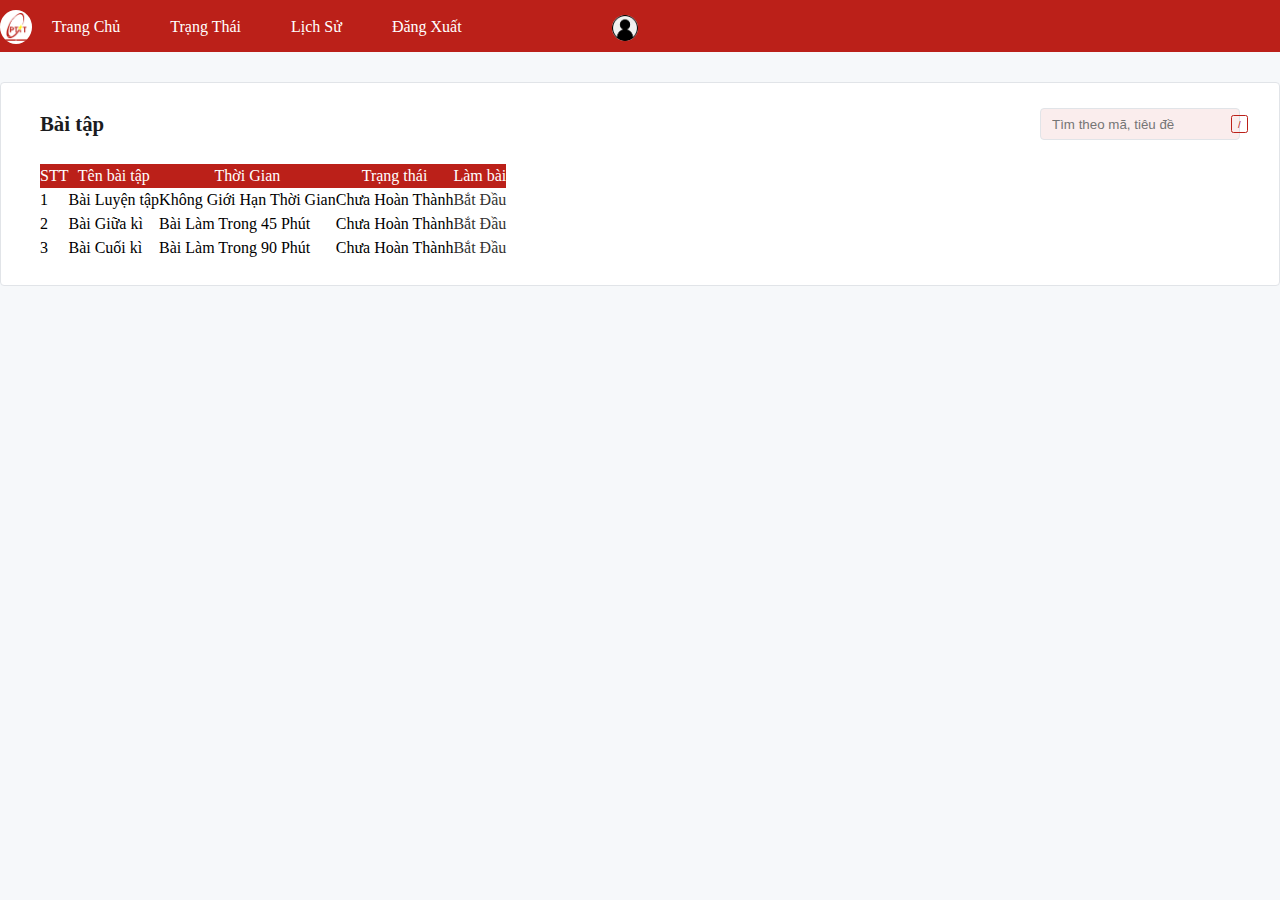
==== user/main.html @ f0806472 "commit" ====
<!-- DAY LA TRANG SAU KHI SIGN IN VAO THANH CONG -->
<!DOCTYPE html>
<html lang="en">
  <head>
    <meta charset="UTF-8" />
    <meta name="viewport" content="width=device-width, initial-scale=1.0" />
    <title>Trang Chủ</title>

    <!-- bootstrap -->
    <link
      href="https://cdn.jsdelivr.net/npm/bootstrap@5.3.2/dist/css/bootstrap.min.css"
      rel="stylesheet"
      integrity="sha384-T3c6CoIi6uLrA9TneNEoa7RxnatzjcDSCmG1MXxSR1GAsXEV/Dwwykc2MPK8M2HN"
      crossorigin="anonymous"
    />
    <!-- css -->
    <link rel="stylesheet" href="./assets/css/reset.css" />
    <link rel="stylesheet" href="./assets/css/styles.css" />
    <link rel="stylesheet" href="./assets/css/responsive.css" />
    <link rel="stylesheet" href="./assets/css/navbar.css" />
    <!-- font awesome -->
    <link
      rel="stylesheet"
      href="https://cdnjs.cloudflare.com/ajax/libs/font-awesome/6.5.1/css/all.min.css"
    />
    <!-- google fonts -->
    <link
      href="https://fonts.googleapis.com/css2?family=Open+Sans:wght@300;400;500;600;700&family=Roboto:wght@100;300;400;500;700&display=swap"
      rel="stylesheet"
    />
  </head>

  <body>
    <!-- HEADER NAVBAR -->
    <div class="header-navbar">
      <div class="container">
        <div class="row">
          <div class="col-md-6">
            <div class="left-side">
              <!-- hidden navbar -->
              <div class="navbar-btn hidden">
                <i class="fa-solid fa-bars"></i>
              </div>
              <div class="logo">
                <img src="./assets/img/logo_ptit.png" alt="logo" />
              </div>
              <article class="navbar-item">
                <a href="./main.html">Trang Chủ</a>
              </article>
              <article class="navbar-item">
                <a href="./main.html">Trạng Thái</a>
              </article>
              <article class="navbar-item">
                <a href="./chamdiem.html">Lịch Sử</a>
              </article>
              <article class="navbar-item">
                <a href="./index.html">Đăng Xuất</a>
              </article>
              <article class="navbar-item"></article>
              <article class="navbar-item"></article>
            </div>
          </div>
          <div class="col-md-6">
            <div class="right-side">
              <div class="user">
                <div class="user-logo">
                  <img src="./assets/img/user-logo.png" alt="user logo" />
                </div>
              </div>
            </div>
          </div>
        </div>
      </div>
    </div>

    <!-- BODY STATUS -->
    <div class="body-status">
      <div class="container">
        <div class="row">
          <div class="status-box">
            <div class="status-header">
              <div class="status-title">Bài tập</div>
              <div class="status-form">
                <input type="text" placeholder="Tìm theo mã, tiêu đề" />
                <input type="submit" class="form-submit" value="/" />
              </div>
            </div>
            <div class="status-content">
              <br />
              <table class="table table-bordered table-striped">
                <thead class="custom-header">
                  <tr>
                      <th>STT</th>
                      <th>Tên bài tập</th>
                      <th>Thời Gian</th>
                      <th>Trạng thái</th>
                      <th>Làm bài</th>
                  </tr>
              </thead>              
                <tbody id="myTable">
                  <tr>
                    <td>1</td>
                    <td>Bài Luyện tập</td>
                    <td>Không Giới Hạn Thời Gian</td>
                    <td>Chưa Hoàn Thành</td>
                    <td>
                      <a href="./quiz.html"
                        ><div class="join-btn">Bắt Đầu</div></a
                      >
                    </td>
                  </tr>
                  <tr>
                    <td>2</td>
                    <td>Bài Giữa kì</td>
                    <td>Bài Làm Trong 45 Phút</td>
                    <td>Chưa Hoàn Thành</td>
                    <td>
                      <a href="./quiz.html"
                        ><div class="join-btn">Bắt Đầu</div></a
                      >
                    </td>
                  </tr>
                  <tr>
                    <td>3</td>
                    <td>Bài Cuối kì</td>
                    <td>Bài Làm Trong 90 Phút</td>
                    <td>Chưa Hoàn Thành</td>
                    <td>
                      <a href="./quiz.html"
                        ><div class="join-btn">Bắt Đầu</div></a
                      >
                    </td>
                  </tr>
                </tbody>
              </table>
            </div>
            
          </div>
        </div>
      </div>
    </div>

    <script src="./assets/js/main.js"></script>
    <script>
      $(document).ready(function () {
        $("#myInput").on("keyup", function () {
          var value = $(this).val().toLowerCase();
          $("#myTable tr").filter(function () {
            $(this).toggle($(this).text().toLowerCase().indexOf(value) > -1);
          });
        });
      });
    </script>
  </body>
</html>
---- user/assets/css/styles.css ----
* {
  box-sizing: border-box;
}

body {
  font-size: 16px;
  line-height: 1.5;
  font-family: var(--font-family-sans);
  /* height: 10000px; */
  background-color: #f6f8fa;
}

:root {
  --clr-primary-1: #bb2019;
  --clr-primary-2: #e1e4e8;
}

.hidden {
  display: none;
}

.active {
  display: block;
  visibility: visible;
  transform: translateX();
  opacity: 1;
}

/* HEADER NAVBAR */
.header-navbar {
  background-color: #bb2019;
  height: 52px;
}

.header-navbar .row {
  padding: 10px 0 !important;
  width: 100%;
  display: flex;
  /* justify-content: space-between; */
  margin: 0 !important;
}

.left-side {
  display: flex;
  /* width: 100%; */
}

.header-navbar .left-side .logo {
  max-width: 2rem;
  background-color: #fff;
  border-radius: 50%;
  margin-right: 20px;
  white-space: nowrap;
  text-align: left;
  display: flex;
  flex-direction: column;
  justify-content: center;
}
.navbar-btn {
  color: #fff;
  margin: auto;
  position: relative;
}
.navbar-full-menu {
  position: absolute;
  box-shadow: 0 2px 4px rgba(34, 25, 25, 0.4);
  border-radius: 0;
  z-index: 100;
  top: 55px;
  left: 196px;
  width: 200px;
  height: auto;
  background-color: #fff;
}
.navbar-btn:hover {
  cursor: pointer;
  color: #333;
}
.left-side .logo img {
  width: 100%;
  height: 100%;
  padding: 3px 5px;
}

.navbar-item {
  margin-right: 50px;
  /* text-align: left; */
  display: flex;
  align-items: center;
  justify-content: center;
  font-size: 1rem;
}

.navbar-item a {
  /* text-decoration: none; */
  color: #fff;
}

.left-side .navbar-item a:hover {
  cursor: pointer;
  color: #333;
}

.exams {
  position: relative;
  color: #fff;
}
.exams:hover {
  cursor: pointer;
  color: #333;
}

.exam-menu {
  display: none;
  position: absolute;
  box-shadow: 0 2px 4px rgba(34, 25, 25, 0.4);
  border-radius: 0;
  z-index: 100;
  top: 55px;
  left: 277px;
  width: 200px;
  height: auto;
  background-color: #fff;
}

.exam-menu.active {
  display: block;
  visibility: visible;
  transform: translateX();
  opacity: 1;
}

.exam-item {
  padding: 5px 5px;
  border-bottom: 1px solid var(--clr-primary-2);
}

.exam-item:hover {
  cursor: pointer;
  background-color: lightcoral;

  a {
    color: #fff;
  }
}

.right-side .user {
  display: flex;
  /* flex-direction: row; */
  /* text-align: center; */
  justify-content: flex-end;
  color: #fff;
  /* align-items: center; */
  /* padding-top: 5px; */
  position: relative;
}

.user-btn {
  background: none;
  border: none;
  color: #fff;
  padding: 0px;
  margin: 0px;
}

.user-btn:hover {
  cursor: pointer;
  color: #333;
}
.user-logo {
  position: relative;
  padding-top: 5.376px !important;
}

.right-side .user-logo img {
  width: 26px;
  margin-right: 8px;
  height: 26px;
  cursor: pointer;
  border-radius: 50%;
}

.right-side .user-icon {
  font-size: 0.9rem;
  position: absolute;
  top: 8px;
}

.menu-user {
  display: none;
  position: absolute;
  box-shadow: 0 2px 4px rgba(34, 25, 25, 0.4);
  border-radius: 0;
  z-index: 100;
  top: 35px;
  left: 531px;
  width: 150px;
  height: auto;
  background-color: #fff;
  font-size: 0.8rem;
  border-radius: 2px;
}

.menu-user.active {
  display: block;
  visibility: visible;
  transform: translateX();
  opacity: 1;
}

.menu-user::before {
  content: "";
  position: absolute;
  width: 0;
  height: 0;
  bottom: 100%;
  right: 30%;
  border: 7.68px solid transparent;
  border-top-width: 7.68px;
  border-top-style: solid;
  border-top-color: transparent;
  border-bottom-color: transparent;
  border-top: none;
  border-bottom-color: #fff;
  filter: drop-shadow(0 -0.0625rem 0.0625rem rgba(0, 0, 0, 0.1));
}

.menu-user .user-name,
.user-id {
  color: #737679;
}

.user-list a {
  color: #737679;
  padding-left: 1rem;
}

.menu-user .user-list {
  border-bottom: 1px solid #e1e4e8;
  padding: 10px 2px;
}

.user-list a {
  text-align: left;
}

.user-list .user-name {
  font-weight: bold;
}

.user-list:hover {
  cursor: pointer;
  background-color: lightcoral;

  a {
    color: #fff;
  }
}

/*BODY STATUS  */
.status-box {
  /* width: 1100px; */
  margin: 30px auto 0;
  padding: 25px 39px;
  border-radius: 4px;
  border: solid 1.6px #e1e4e8;
  background-color: #ffffff;
}

.status-header {
  display: flex;
  justify-content: space-between;
}

.status-title {
  font-size: 1.3rem;
  font-weight: bold;
  font-stretch: normal;
  font-style: normal;
  line-height: 1.5;
  letter-spacing: normal;
  text-align: left;
  color: #1b1c1e;
}

.status-form {
  border-radius: 4px;
  border: solid 1.6px #e1e4e8;
  background-color: #faeded;
  width: 200px;
  height: 32px;
  display: flex;
  justify-content: space-between;
  padding: 0px 9px;
  text-align: center;
  align-items: center;
}

.status-form input {
  background: none;
  border: none;
}

.status-form .form-submit {
  display: block;
  width: 30px;
  height: 18px;
  font-size: 9.6px;
  background: none;
  border-radius: 2.4px;
  border: solid 1px #bb2019;
  color: #bb2019 !important;
}
.status-form input ::placeholder {
  text-align: center;
  align-items: center;
}
.status-form .form-submit {
  margin-right: 15px;
}
.status-alert {
  color: #385d7a;
  background-color: #e2f0fb;
  border-color: #d6e9f9;
  padding: 20px 15px;
  border-radius: 4px;
  margin: 15px 0px;
}

/* CAROUSEL */
.carousel-container {
  margin-top: 30px;
  /* width: 90%;
  padding-left: 100px; */
}


  

/* Add this style to make the thead in red color */
.custom-header th{
  background-color: #bb2019 !important;
  color: #fff;
}
---- user/assets/css/responsive.css ----
/*xs<576, sm<768, md<992, lg<1200, xl<1400 */
:root {
  --clr-primary-1: #bb2019;
  --clr-primary-2: #e1e4e8;
}
@media (min-width: 576px) {
}

@media (min-width: 768px) {
}

@media (min-width: 992px) {
}

@media (min-width: 1200px) {
}

@media (min-width: 1400px) {
}

@media (max-width: 1400px) {
  .menu-user {
    top: 35px;
    left: 441px;
  }
  .exam-menu {
    top: 55px;
    left: 296px;
  }
}
@media (max-width: 1200px) {
  .navbar-item {
    text-align: left;
    margin-right: 20px;
  }
  .menu-user {
    top: 33px;
    left: 351px;
  }
  .exam-menu {
    top: 55px;
    left: 258px;
  }
}

@media (max-width: 992px) {
  .logo img {
    display: none;
  }
  .navbar-item {
    text-align: left;
    margin-right: 20px;
  }
  .menu-user {
    top: 33px;
    left: 231px;
  }
  .exam-menu {
    top: 55px;
    left: 160px;
  }
}

@media (max-width: 768px) {
}

@media (max-width: 576px) {
  body {
    max-height: 500px;
  }
  .navbar-btn {
    display: block;
    justify-content: flex-start;
    align-items: center;
  }
  .logo > img {
    display: none;
  }
  .navbar-item {
    display: none;
  }
  .left-side {
    display: block;
  }
  .navbar-full-menu {
    box-shadow: 0 2px 4px rgba(34, 25, 25, 0.4);
    border-radius: 0;
    z-index: 100;
    width: 200px;
    height: auto;
    background-color: #fff;
    position: absolute;
    top: 52px;
    left: 0;
    height: 100vh;
    padding: 10px;
    transition: transform 0.3s linear;
  }

  .navbar-full-menu.hidden {
    transform: translateX(-100%);
  }
  .navbar-full-menu .exam-item:hover {
    background-color: lightcoral;
  }
  .right-side {
    display: none;
  }
  .user-list {
    text-align: center;
    justify-content: center;
    align-items: center;
  }
}
---- user/assets/css/navbar.css ----
/* CUSTOM CSS */
/* Change color of the text in navigation bar when redirecting to corresponding page */
.navbar-nav .navbar-item .nav-link:active {
    color: aquamarine;
    font-weight: 600;
}

.navbar-container {
    background-color: #BB2019 !important;
    height: 54.4px;
    width: 100%;
    padding-left: 38.4px !important;
    padding-right: 38.4px !important;
    font-size: 1.2rem !important;
}

.navbar-container .navbar {
    padding-top: 5px
}

.navbar button.navbar-toggler {
    border-color: aliceblue;
}

.navbar-nav .nav-item .nav-link {
    font-size: 1rem !important;
}

.navbar button.navbar-toggler .navbar-toggler-icon {
    color: #fff;
}

.navbar-brand-img {
    /* Custom the circle */
    border-radius: 50%;
    width: 2rem;
    height: 2rem;
    background-color: #fff;
    display: flex;
    justify-content: center;
    align-items: center;
}

.navbar-brand-img img {
    width: 1.2rem;
}

.navbar-brand p{
    margin: 0;
    font-size: 1.2rem;
}
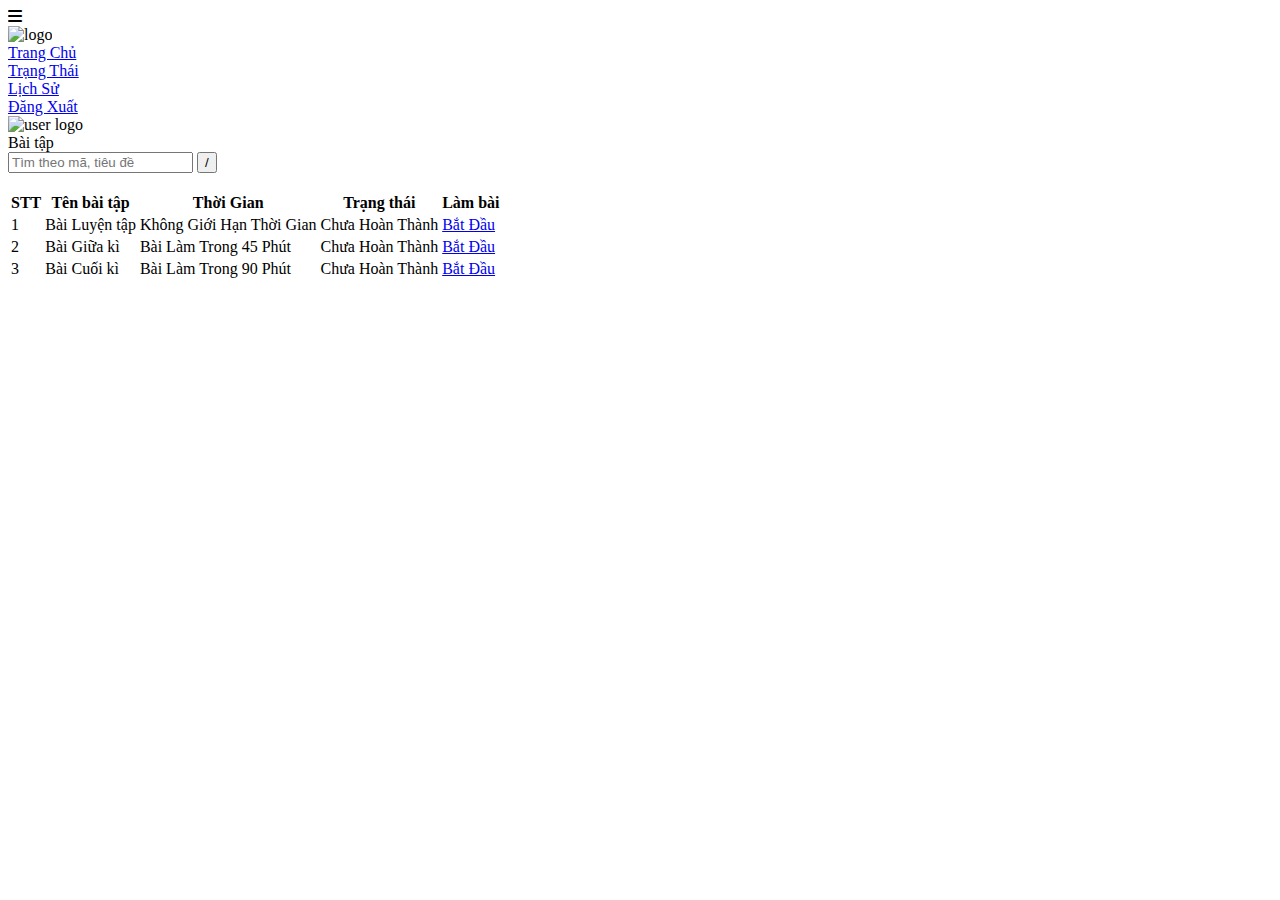
==== commit fd5482fd: "Update main.html" ====
--- a/user/main.html
+++ b/user/main.html
@@ -14,10 +14,10 @@
       crossorigin="anonymous"
     />
     <!-- css -->
-    <link rel="stylesheet" href="./assets/css/reset.css" />
-    <link rel="stylesheet" href="./assets/css/styles.css" />
-    <link rel="stylesheet" href="./assets/css/responsive.css" />
-    <link rel="stylesheet" href="./assets/css/navbar.css" />
+    <link rel="stylesheet" href="./user/assets/css/reset.css" />
+    <link rel="stylesheet" href="./user/assets/css/styles.css" />
+    <link rel="stylesheet" href="./user/assets/css/responsive.css" />
+    <link rel="stylesheet" href="./user/assets/css/navbar.css" />
     <!-- font awesome -->
     <link
       rel="stylesheet"
@@ -42,19 +42,19 @@
                 <i class="fa-solid fa-bars"></i>
               </div>
               <div class="logo">
-                <img src="./assets/img/logo_ptit.png" alt="logo" />
+                <img src="./user/assets/img/logo_ptit.png" alt="logo" />
               </div>
               <article class="navbar-item">
-                <a href="./main.html">Trang Chủ</a>
+                <a href="./user/main.html">Trang Chủ</a>
               </article>
               <article class="navbar-item">
-                <a href="./main.html">Trạng Thái</a>
+                <a href="./user/main.html">Trạng Thái</a>
               </article>
               <article class="navbar-item">
-                <a href="./chamdiem.html">Lịch Sử</a>
+                <a href="./user/chamdiem.html">Lịch Sử</a>
               </article>
               <article class="navbar-item">
-                <a href="./index.html">Đăng Xuất</a>
+                <a href="https://chungilion.github.io/admin_page/index.html">Đăng Xuất</a>
               </article>
               <article class="navbar-item"></article>
               <article class="navbar-item"></article>
@@ -64,7 +64,7 @@
             <div class="right-side">
               <div class="user">
                 <div class="user-logo">
-                  <img src="./assets/img/user-logo.png" alt="user logo" />
+                  <img src="./user/assets/img/user-logo.png" alt="user logo" />
                 </div>
               </div>
             </div>
@@ -104,7 +104,7 @@
                     <td>Không Giới Hạn Thời Gian</td>
                     <td>Chưa Hoàn Thành</td>
                     <td>
-                      <a href="./quiz.html"
+                      <a href="./user/quiz.html"
                         ><div class="join-btn">Bắt Đầu</div></a
                       >
                     </td>
@@ -115,7 +115,7 @@
                     <td>Bài Làm Trong 45 Phút</td>
                     <td>Chưa Hoàn Thành</td>
                     <td>
-                      <a href="./quiz.html"
+                      <a href="./user/quiz.html"
                         ><div class="join-btn">Bắt Đầu</div></a
                       >
                     </td>
@@ -126,7 +126,7 @@
                     <td>Bài Làm Trong 90 Phút</td>
                     <td>Chưa Hoàn Thành</td>
                     <td>
-                      <a href="./quiz.html"
+                      <a href="./user/quiz.html"
                         ><div class="join-btn">Bắt Đầu</div></a
                       >
                     </td>
@@ -140,7 +140,7 @@
       </div>
     </div>
 
-    <script src="./assets/js/main.js"></script>
+    <script src="./user/assets/js/main.js"></script>
     <script>
       $(document).ready(function () {
         $("#myInput").on("keyup", function () {
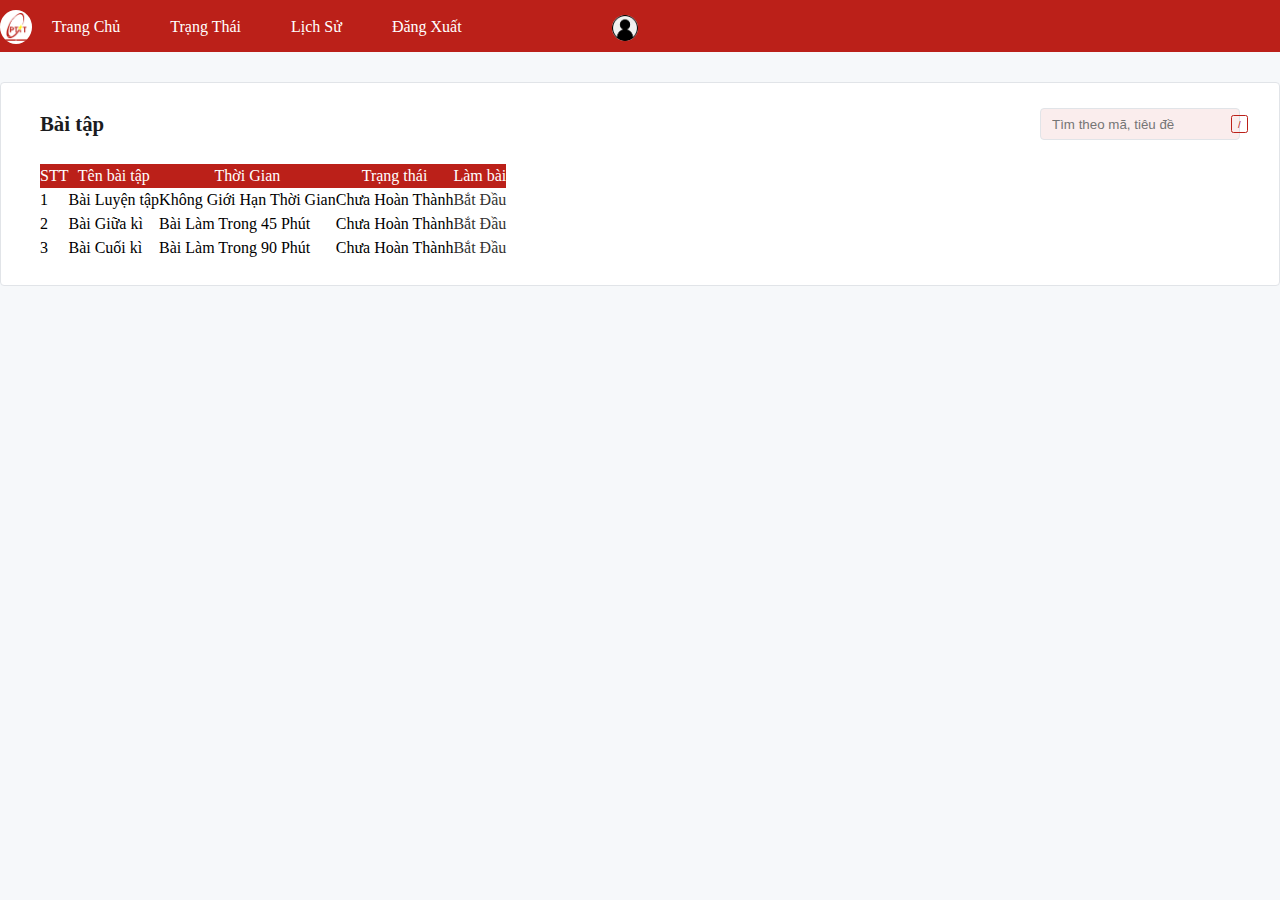
==== commit 4f832d8f: "commit" ====
--- a/user/main.html
+++ b/user/main.html
@@ -14,10 +14,10 @@
       crossorigin="anonymous"
     />
     <!-- css -->
-    <link rel="stylesheet" href="./user/assets/css/reset.css" />
-    <link rel="stylesheet" href="./user/assets/css/styles.css" />
-    <link rel="stylesheet" href="./user/assets/css/responsive.css" />
-    <link rel="stylesheet" href="./user/assets/css/navbar.css" />
+    <link rel="stylesheet" href="./assets/css/reset.css" />
+    <link rel="stylesheet" href="./assets/css/styles.css" />
+    <link rel="stylesheet" href="./assets/css/responsive.css" />
+    <link rel="stylesheet" href="./assets/css/navbar.css" />
     <!-- font awesome -->
     <link
       rel="stylesheet"
@@ -42,19 +42,19 @@
                 <i class="fa-solid fa-bars"></i>
               </div>
               <div class="logo">
-                <img src="./user/assets/img/logo_ptit.png" alt="logo" />
+                <img src="./assets/img/logo_ptit.png" alt="logo" />
               </div>
               <article class="navbar-item">
-                <a href="./user/main.html">Trang Chủ</a>
+                <a href="./main.html">Trang Chủ</a>
               </article>
               <article class="navbar-item">
-                <a href="./user/main.html">Trạng Thái</a>
+                <a href="./main.html">Trạng Thái</a>
               </article>
               <article class="navbar-item">
-                <a href="./user/chamdiem.html">Lịch Sử</a>
+                <a href="./chamdiem.html">Lịch Sử</a>
               </article>
               <article class="navbar-item">
-                <a href="https://chungilion.github.io/admin_page/index.html">Đăng Xuất</a>
+                <a href="./index.html">Đăng Xuất</a>
               </article>
               <article class="navbar-item"></article>
               <article class="navbar-item"></article>
@@ -64,7 +64,7 @@
             <div class="right-side">
               <div class="user">
                 <div class="user-logo">
-                  <img src="./user/assets/img/user-logo.png" alt="user logo" />
+                  <img src="./assets/img/user-logo.png" alt="user logo" />
                 </div>
               </div>
             </div>
@@ -104,7 +104,7 @@
                     <td>Không Giới Hạn Thời Gian</td>
                     <td>Chưa Hoàn Thành</td>
                     <td>
-                      <a href="./user/quiz.html"
+                      <a href="./quiz.html"
                         ><div class="join-btn">Bắt Đầu</div></a
                       >
                     </td>
@@ -115,7 +115,7 @@
                     <td>Bài Làm Trong 45 Phút</td>
                     <td>Chưa Hoàn Thành</td>
                     <td>
-                      <a href="./user/quiz.html"
+                      <a href="./quiz.html"
                         ><div class="join-btn">Bắt Đầu</div></a
                       >
                     </td>
@@ -126,7 +126,7 @@
                     <td>Bài Làm Trong 90 Phút</td>
                     <td>Chưa Hoàn Thành</td>
                     <td>
-                      <a href="./user/quiz.html"
+                      <a href="./quiz.html"
                         ><div class="join-btn">Bắt Đầu</div></a
                       >
                     </td>
@@ -140,7 +140,7 @@
       </div>
     </div>
 
-    <script src="./user/assets/js/main.js"></script>
+    <script src="./assets/js/main.js"></script>
     <script>
       $(document).ready(function () {
         $("#myInput").on("keyup", function () {
--- a/user/assets/css/styles.css
+++ b/user/assets/css/styles.css
@@ -0,0 +1,344 @@
+* {
+  box-sizing: border-box;
+}
+
+body {
+  font-size: 16px;
+  line-height: 1.5;
+  font-family: var(--font-family-sans);
+  /* height: 10000px; */
+  background-color: #f6f8fa;
+}
+
+:root {
+  --clr-primary-1: #bb2019;
+  --clr-primary-2: #e1e4e8;
+}
+
+.hidden {
+  display: none;
+}
+
+.active {
+  display: block;
+  visibility: visible;
+  transform: translateX();
+  opacity: 1;
+}
+
+/* HEADER NAVBAR */
+.header-navbar {
+  background-color: #bb2019;
+  height: 52px;
+}
+
+.header-navbar .row {
+  padding: 10px 0 !important;
+  width: 100%;
+  display: flex;
+  /* justify-content: space-between; */
+  margin: 0 !important;
+}
+
+.left-side {
+  display: flex;
+  /* width: 100%; */
+}
+
+.header-navbar .left-side .logo {
+  max-width: 2rem;
+  background-color: #fff;
+  border-radius: 50%;
+  margin-right: 20px;
+  white-space: nowrap;
+  text-align: left;
+  display: flex;
+  flex-direction: column;
+  justify-content: center;
+}
+.navbar-btn {
+  color: #fff;
+  margin: auto;
+  position: relative;
+}
+.navbar-full-menu {
+  position: absolute;
+  box-shadow: 0 2px 4px rgba(34, 25, 25, 0.4);
+  border-radius: 0;
+  z-index: 100;
+  top: 55px;
+  left: 196px;
+  width: 200px;
+  height: auto;
+  background-color: #fff;
+}
+.navbar-btn:hover {
+  cursor: pointer;
+  color: #333;
+}
+.left-side .logo img {
+  width: 100%;
+  height: 100%;
+  padding: 3px 5px;
+}
+
+.navbar-item {
+  margin-right: 50px;
+  /* text-align: left; */
+  display: flex;
+  align-items: center;
+  justify-content: center;
+  font-size: 1rem;
+}
+
+.navbar-item a {
+  /* text-decoration: none; */
+  color: #fff;
+}
+
+.left-side .navbar-item a:hover {
+  cursor: pointer;
+  color: #333;
+}
+
+.exams {
+  position: relative;
+  color: #fff;
+}
+.exams:hover {
+  cursor: pointer;
+  color: #333;
+}
+
+.exam-menu {
+  display: none;
+  position: absolute;
+  box-shadow: 0 2px 4px rgba(34, 25, 25, 0.4);
+  border-radius: 0;
+  z-index: 100;
+  top: 55px;
+  left: 277px;
+  width: 200px;
+  height: auto;
+  background-color: #fff;
+}
+
+.exam-menu.active {
+  display: block;
+  visibility: visible;
+  transform: translateX();
+  opacity: 1;
+}
+
+.exam-item {
+  padding: 5px 5px;
+  border-bottom: 1px solid var(--clr-primary-2);
+}
+
+.exam-item:hover {
+  cursor: pointer;
+  background-color: lightcoral;
+
+  a {
+    color: #fff;
+  }
+}
+
+.right-side .user {
+  display: flex;
+  /* flex-direction: row; */
+  /* text-align: center; */
+  justify-content: flex-end;
+  color: #fff;
+  /* align-items: center; */
+  /* padding-top: 5px; */
+  position: relative;
+}
+
+.user-btn {
+  background: none;
+  border: none;
+  color: #fff;
+  padding: 0px;
+  margin: 0px;
+}
+
+.user-btn:hover {
+  cursor: pointer;
+  color: #333;
+}
+.user-logo {
+  position: relative;
+  padding-top: 5.376px !important;
+}
+
+.right-side .user-logo img {
+  width: 26px;
+  margin-right: 8px;
+  height: 26px;
+  cursor: pointer;
+  border-radius: 50%;
+}
+
+.right-side .user-icon {
+  font-size: 0.9rem;
+  position: absolute;
+  top: 8px;
+}
+
+.menu-user {
+  display: none;
+  position: absolute;
+  box-shadow: 0 2px 4px rgba(34, 25, 25, 0.4);
+  border-radius: 0;
+  z-index: 100;
+  top: 35px;
+  left: 531px;
+  width: 150px;
+  height: auto;
+  background-color: #fff;
+  font-size: 0.8rem;
+  border-radius: 2px;
+}
+
+.menu-user.active {
+  display: block;
+  visibility: visible;
+  transform: translateX();
+  opacity: 1;
+}
+
+.menu-user::before {
+  content: "";
+  position: absolute;
+  width: 0;
+  height: 0;
+  bottom: 100%;
+  right: 30%;
+  border: 7.68px solid transparent;
+  border-top-width: 7.68px;
+  border-top-style: solid;
+  border-top-color: transparent;
+  border-bottom-color: transparent;
+  border-top: none;
+  border-bottom-color: #fff;
+  filter: drop-shadow(0 -0.0625rem 0.0625rem rgba(0, 0, 0, 0.1));
+}
+
+.menu-user .user-name,
+.user-id {
+  color: #737679;
+}
+
+.user-list a {
+  color: #737679;
+  padding-left: 1rem;
+}
+
+.menu-user .user-list {
+  border-bottom: 1px solid #e1e4e8;
+  padding: 10px 2px;
+}
+
+.user-list a {
+  text-align: left;
+}
+
+.user-list .user-name {
+  font-weight: bold;
+}
+
+.user-list:hover {
+  cursor: pointer;
+  background-color: lightcoral;
+
+  a {
+    color: #fff;
+  }
+}
+
+/*BODY STATUS  */
+.status-box {
+  /* width: 1100px; */
+  margin: 30px auto 0;
+  padding: 25px 39px;
+  border-radius: 4px;
+  border: solid 1.6px #e1e4e8;
+  background-color: #ffffff;
+}
+
+.status-header {
+  display: flex;
+  justify-content: space-between;
+}
+
+.status-title {
+  font-size: 1.3rem;
+  font-weight: bold;
+  font-stretch: normal;
+  font-style: normal;
+  line-height: 1.5;
+  letter-spacing: normal;
+  text-align: left;
+  color: #1b1c1e;
+}
+
+.status-form {
+  border-radius: 4px;
+  border: solid 1.6px #e1e4e8;
+  background-color: #faeded;
+  width: 200px;
+  height: 32px;
+  display: flex;
+  justify-content: space-between;
+  padding: 0px 9px;
+  text-align: center;
+  align-items: center;
+}
+
+.status-form input {
+  background: none;
+  border: none;
+}
+
+.status-form .form-submit {
+  display: block;
+  width: 30px;
+  height: 18px;
+  font-size: 9.6px;
+  background: none;
+  border-radius: 2.4px;
+  border: solid 1px #bb2019;
+  color: #bb2019 !important;
+}
+.status-form input ::placeholder {
+  text-align: center;
+  align-items: center;
+}
+.status-form .form-submit {
+  margin-right: 15px;
+}
+.status-alert {
+  color: #385d7a;
+  background-color: #e2f0fb;
+  border-color: #d6e9f9;
+  padding: 20px 15px;
+  border-radius: 4px;
+  margin: 15px 0px;
+}
+
+/* CAROUSEL */
+.carousel-container {
+  margin-top: 30px;
+  /* width: 90%;
+  padding-left: 100px; */
+}
+
+
+  
+
+/* Add this style to make the thead in red color */
+.custom-header th{
+  background-color: #bb2019 !important;
+  color: #fff;
+}
--- a/user/assets/css/responsive.css
+++ b/user/assets/css/responsive.css
@@ -0,0 +1,114 @@
+/*xs<576, sm<768, md<992, lg<1200, xl<1400 */
+:root {
+  --clr-primary-1: #bb2019;
+  --clr-primary-2: #e1e4e8;
+}
+@media (min-width: 576px) {
+}
+
+@media (min-width: 768px) {
+}
+
+@media (min-width: 992px) {
+}
+
+@media (min-width: 1200px) {
+}
+
+@media (min-width: 1400px) {
+}
+
+@media (max-width: 1400px) {
+  .menu-user {
+    top: 35px;
+    left: 441px;
+  }
+  .exam-menu {
+    top: 55px;
+    left: 296px;
+  }
+}
+@media (max-width: 1200px) {
+  .navbar-item {
+    text-align: left;
+    margin-right: 20px;
+  }
+  .menu-user {
+    top: 33px;
+    left: 351px;
+  }
+  .exam-menu {
+    top: 55px;
+    left: 258px;
+  }
+}
+
+@media (max-width: 992px) {
+  .logo img {
+    display: none;
+  }
+  .navbar-item {
+    text-align: left;
+    margin-right: 20px;
+  }
+  .menu-user {
+    top: 33px;
+    left: 231px;
+  }
+  .exam-menu {
+    top: 55px;
+    left: 160px;
+  }
+}
+
+@media (max-width: 768px) {
+}
+
+@media (max-width: 576px) {
+  body {
+    max-height: 500px;
+  }
+  .navbar-btn {
+    display: block;
+    justify-content: flex-start;
+    align-items: center;
+  }
+  .logo > img {
+    display: none;
+  }
+  .navbar-item {
+    display: none;
+  }
+  .left-side {
+    display: block;
+  }
+  .navbar-full-menu {
+    box-shadow: 0 2px 4px rgba(34, 25, 25, 0.4);
+    border-radius: 0;
+    z-index: 100;
+    width: 200px;
+    height: auto;
+    background-color: #fff;
+    position: absolute;
+    top: 52px;
+    left: 0;
+    height: 100vh;
+    padding: 10px;
+    transition: transform 0.3s linear;
+  }
+
+  .navbar-full-menu.hidden {
+    transform: translateX(-100%);
+  }
+  .navbar-full-menu .exam-item:hover {
+    background-color: lightcoral;
+  }
+  .right-side {
+    display: none;
+  }
+  .user-list {
+    text-align: center;
+    justify-content: center;
+    align-items: center;
+  }
+}
--- a/user/assets/css/navbar.css
+++ b/user/assets/css/navbar.css
@@ -0,0 +1,51 @@
+/* CUSTOM CSS */
+/* Change color of the text in navigation bar when redirecting to corresponding page */
+.navbar-nav .navbar-item .nav-link:active {
+    color: aquamarine;
+    font-weight: 600;
+}
+
+.navbar-container {
+    background-color: #BB2019 !important;
+    height: 54.4px;
+    width: 100%;
+    padding-left: 38.4px !important;
+    padding-right: 38.4px !important;
+    font-size: 1.2rem !important;
+}
+
+.navbar-container .navbar {
+    padding-top: 5px
+}
+
+.navbar button.navbar-toggler {
+    border-color: aliceblue;
+}
+
+.navbar-nav .nav-item .nav-link {
+    font-size: 1rem !important;
+}
+
+.navbar button.navbar-toggler .navbar-toggler-icon {
+    color: #fff;
+}
+
+.navbar-brand-img {
+    /* Custom the circle */
+    border-radius: 50%;
+    width: 2rem;
+    height: 2rem;
+    background-color: #fff;
+    display: flex;
+    justify-content: center;
+    align-items: center;
+}
+
+.navbar-brand-img img {
+    width: 1.2rem;
+}
+
+.navbar-brand p{
+    margin: 0;
+    font-size: 1.2rem;
+}